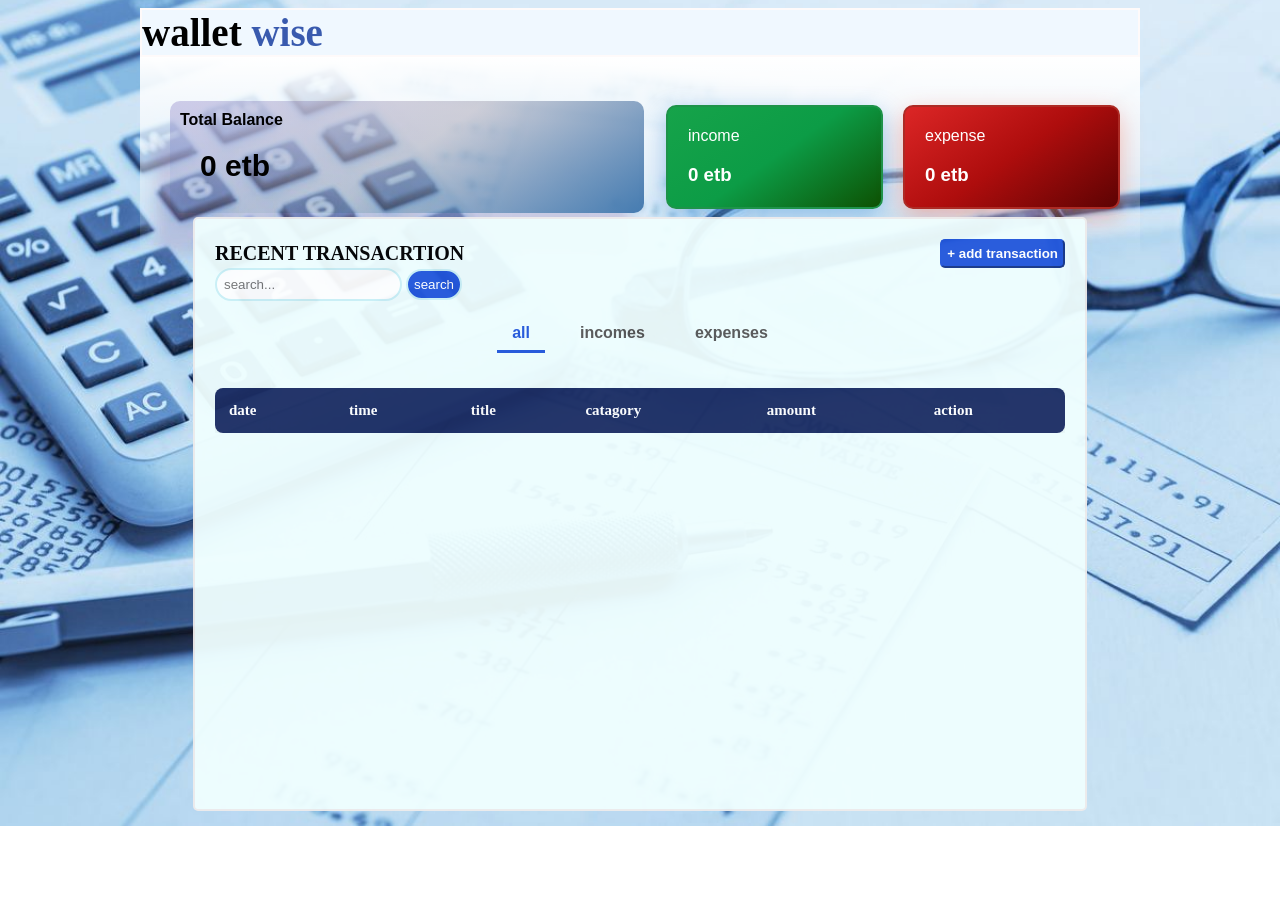
==== index.html @ 2ab5dc1b "Add files via upload" ====
<!DOCTYPE html>
<html lang="en">
<head>
    <meta charset="UTF-8">
    <meta name="viewport" content="width=device-width, initial-scale=1.0">
    <link rel="stylesheet" href="style.css">
    <title>personal expense tracker</title>
</head>
<body>
<div class="bar">
    <div class="dashboard">
        <h1 class="title">wallet <span class="subtitle">wise</span></h1>

    </div>
    <div id="account">
        <div id="total-dashboard">
            <span for="total-title">Total Balance</span>
            <h2 id="total-balance"> 0</h2>
        </div>

        <div id="add-transaction">
            <div id="income-dashboard">
                <span for="income-title">income</span>
                <h3 id="income-balance"> 0</h3>


            </div>
            <div id="expense-dashboard">
                <span for="expense-title">expense</span>
                <h3 id="expense-balance"> 0 </h3>


            </div>
        </div>
    </div>

    <div id="transaction-dashboard">
        
            <div id="transaction-header">
                <span id="transaction-title">RECENT TRANSACRTION</span>
                <button type="button" id="add-btn" onclick="window.location.href='add.html'">  + add transaction</button>
            </div>
        
            <div>
                <input type="search" name="search" id="search" placeholder="search...">
                <button id="search-btn" onclick="searching()">search</button>
            </div>
             <div id="filter">
                <button id="all-filter" class="active" onclick="setActive('all-filter');filtertransactions('all')">all</button>
                <button id="income-filter" onclick="setActive('income-filter');filtertransactions('inc')">incomes</button>
                <button id="expense-filter" onclick="setActive('expense-filter');filtertransactions('exp')">expenses</button>
             </div>

        

        <div id="transaction-table">

            <table id="table">
                <tr id="table-header">
                    <th>date</th>
                    <th>time</th>
                    <th>title</th>
                    <th>catagory</th>
                    <th>amount</th>
                    <th>action</th>
                </tr>
                </tr>
            </table>
        </div>
    </div>






    <div id="dashboard2">
        <div id="header">
            <h1 id="edit-title">Edit your Transaction</h1><hr>
        </div>
        <div id="form-box">
        <form onsubmit="return false;">

            <div>

                <span id="title">Title</span>
                <input type="text" id="edit-title-input" required placeholder="enter your title">


            </div>
            
            <div>
                <span id="date">Date</span>
                <input type="date" id="edit-date-input">


            </div>
            
            <div>
                <span id="category">Catagory</span>
                <select name="catagory" id="edit-catagory-selection" required>
                    <option value="" selected disabled>Select a catagory</option>
                    <option value="income">income</option>
                    <option value="gift">gift</option>
                    <option value="groceries">groceries</option>
                    <option value="utilities">utilities</option>
                    <option value="rent">rent</option>
                    <option value="transport">transport</option>



                </select>
            </div>

            <div id="type">
                <span id="type-title">Type</span>
                <select name="type" id="edit-in-or-out" required>
                    <option value="" selected disabled>choose type</option>
                    <option value="income">🔺income</option>
                    <option value="expense">🔻expense</option>
                </select>

            </div>
            <div>
                <span>Amount</span>
                <input type="number" id="edit-amount-input" placeholder="Enter amount">
            </div>

            <div id="buttons">

            
                <button type="button" id="save" onclick="saveEdit()">save</button>
                <button type="button" id="cancel" onclick="cancelEdit()">cancel</button>
                <button type="reset"  id="reset"> reset</button>
            </div>
        

        </form>
        </div>




    
    </div>



















</div>


<script src="script.js"></script>
</body>
</html>
---- style.css ----
body{
    background-image: url("finance_4.jpg") ;
    background-size: cover;
    background-repeat: no-repeat;
    background-position: center;
}
.bar{

    margin:  AUTO;
    width: 90%;
    max-width: 1000px;
    height: 780px;
    max-height: 900px;
  
}
.subtitle{ 
    color: #395aae;
  
}
.title{
    border: 2px solid rgb(254, 250, 250);
    background-color: aliceblue;
    margin:auto;
    text-align: left;
    font-size: 39px;
    font-weight: bolder;
  
}
#account{
   background: linear-gradient(
   to bottom,
  rgba(255, 255, 255, 1) 0%,
  rgba(255, 255, 255, 0) 100%
    );
    font-family: Arial, Helvetica, sans-serif;
    display: flex;
    flex-direction: row;
    justify-content: space-between;
    align-items: center;
    gap: 2px;
    margin-bottom: 20px;
    height: 200px;
}
#total-dashboard{
    border: 0;
    box-shadow: -15px 40px 15px rgba(122, 70, 146, 0.2) ;
    background:linear-gradient(145deg,
    rgba(96, 79, 179, 0.267),
    #3243,
    rgb(70, 124, 177));
    margin-left: 30px;
    padding: 10px;
    width: 60%;
    border-radius: 10px;
    font-weight: bolder;
}
#total-dashboard:hover{
    transform:translateY(-5px) scale(1.05);}
#income-dashboard:hover{
    transform:translateY(-5px) scale(1.05);}
#expense-dashboard:hover{
    transform:translateY(-5px) scale(1.05);}

#add-transaction{
    padding: 20px;
    display: flex;
    flex-direction: row;
    gap: 20px;
    align-items: center;
    border: 0 solid black;
    width: 60%;
    height: 70px;
    border-radius: 10px;
}

#income-dashboard{
    padding: 20px;
    display: flex;
    flex-direction: column;
    align-items: left;
    color: white;
    border: 2px solid #1e934a;
    box-shadow:
0 8px 25px rgba(0, 107, 200, 0.35);
    background: linear-gradient(145deg,
    #16a34a,
    #0c9c46,
    #0d5103);
    width: 60%;
    height: 60px;
    border-radius: 10px;
}

#expense-dashboard{ 
    padding: 20px;
    display: flex;
    color: white;
    flex-direction: column;
    align-items: left;
    box-shadow:
0 8px 25px rgba(255, 75, 43, .35);
   background: linear-gradient(145deg,

    #dc2626,
    #ae0d0d,
    #5d0303);
    border: 2px solid #ad2b25;
    width: 60%;
    height: 60px;
    border-radius: 10px;
}
#transaction-dashboard{

    margin: -60px auto; ;
    background-color: azure;
    opacity: 0.95;
    padding: 20px;
    display: flex;
    flex-direction: column;
    align-items: left;
    border: 2px solid #eeecec;
    width: 85%;
    height: 550px;
    max-height: 550px;
    border-radius: 5px;
}
#transaction-title{
    font-size: 20px;
    font-weight: bolder;
    color: #000000;
}

#transaction-header{
    display: flex;
    flex-direction: row;
    justify-content: space-between;
    align-items: center;
    width: 100%;
}
#add-btn{
    color: white;
    padding: 5px;
    border: 2px outset #2256db;
    border-radius: 5px;
    font-weight: bolder;
    background-color: #2256db;
}
#transaction-table{
    display: flex;
    flex-direction: column;
    gap: 10px;
}



/* table*/
#transaction-table {
    width: 100%;
    margin-top: 20px;
    overflow-x: auto;
}

#table {
    width: 100%;
    border-collapse: collapse;
    background: #fff;
    border-radius: 8px;
    overflow: hidden;
    box-shadow: 0 4px 10px rgba(0, 0, 0, 0.08);
}

#table th {
    background: #1c2d63;
    color: white;
    padding: 14px;
    font-size: 20px;
    text-align: left;
    font-size: 15px;
    font-weight: 600;
}

#table td {
    padding: 10px;
    border-bottom: 1px solid #e5e7eb;
    color: #333;
    font-size: 14px;
}

#table tr:nth-child(even) {
    background-color: #f8f9fc;
}

#table tr:hover {
    background-color: #eef4ff;
    transition: 0.2s;
}

#table td:last-child {
    display: flex;
    gap: 8px;
}

#table button {
    padding: 6px 12px;
    border: none;
    border-radius: 5px;
    cursor: pointer;
    font-size: 13px;
    color: white;
}

#table button:first-child {
    background-color: #24B25B;
}

#table button:first-child:hover {
    background-color: #1e934a;
}

#table button:last-child {
    background-color: #E5433A;
}

#table button:last-child:hover {
    background-color: #c0392b;
}
#total-balance{
    margin: auto;
    padding: 20px;
    font-size: 30px;
}

/*edit form*/
#dashboard2{
    display: none;      
    transform: translate(2%, -125%);
    width: 400px;
    margin: auto;
    background: white;
    padding: 30px;
    border-radius: 12px;
    border: outset #8496d1;
    background-color: #e8ebf5;

    box-shadow: 0 10px 300px;

    flex-direction: column;

    z-index: 9999;
    padding: 20px;
}
#edit-title{
    margin-top: -8px;
    margin-bottom: -8px;
    padding: 8px 0 8px 0;
}
hr{
    margin-top: 10px;
    margin-bottom: 30px;
}
#form-box{
    display: flex;
    border: 0px solid red;
    padding: 10px;
    margin-top:-20px;
}
#edit-catagory-selection{
    padding:7px;
    border-radius: 10px;
    margin:5px;
}
#edit-in-or-out{
     padding:7px;
    border-radius: 10px;
    margin:5px;
}
#edit-date-input{
    padding:7px;
    margin:5px;
    border-radius: 10px;
}
#edit-title-input{
     padding:7px;
     margin:5px;
    border-radius: 10px;

}
#edit-amount-input{
    padding:7px;
    margin:5px;
    border-radius: 10px;

}
#buttons{
 display: flex;
    justify-content: center;
    align-items: center;
    flex-direction: row;
    gap: 10px;
    padding: 12px;
}

#save{
    width: 90px;
    height: 30px;
    border-radius: 20px;
    background-color: #cbd5f9;

}
#cancel{
    width: 90px;
    height: 30px;
    border-radius: 20px;
    background-color: #cbd5f9;
}
#reset{
    width: 90px;
    height: 30px;
    border-radius: 20px;
    background-color: #cbd5f9;

}
#save:hover {
    transform: scale(1.05);
    background: #58a4db;

}
#reset:hover {
    transform: scale(1.05);
    background: #58a4db;

}
#cancel:hover {
    transform: scale(1.05);
    background: #58a4db;

}
#search{
    border:2px solid rgb(203, 241, 247);
    border-radius:20px;
    padding:7px;
}
#search:hover{transform:scale(1.03);
    border:2px solid rgb(49, 64, 167);

}
#search-btn{
    border:2px solid rgb(203, 241, 247);
    border-radius:20px;
    padding:6px;
    background-color: #2256db;
    color: white;
}
#search-btn:hover{
    transform:scale(1.05);
    background-color: #1c2d63;
}

#filter{
    display:flex;
    justify-content:center;
    gap:20px;
    margin:15px 0;
}

#filter button{
    background:none;
    border:none;
    color:#555;
    font-size:16px;
    font-weight:bold;
    padding:8px 15px;
    cursor:pointer;
    transition:0.3s;
    border-bottom:3px solid transparent;
}

#filter button:hover{
    color:#2256db;
    border-bottom:3px solid #2256db;
}

#filter button.active{
    color:#2256db;
    border-bottom:3px solid #2256db;
}



/* mobile*/
@media screen and (max-width:430px){

/* ---------- General ---------- */

*{
    box-sizing:border-box;
}

html,
body{
    width:100%;
    min-height:100vh;
    margin:0;
    padding:0;
}

body{
    background-image:url("finance_4.jpg");
    background-size:cover;
    background-position:center;
    background-repeat:no-repeat;
}

/* ---------- Main Container ---------- */

.bar{
    width:100%;
    min-height:100vh;
    margin:0;
    padding:10px;
}

/* ---------- Title ---------- */

.title{
    width:100%;
    font-size:32px;
    text-align:center;
    padding:10px;
}

/* ---------- Account ---------- */

#account{
    display:flex;
    flex-direction:column;
    align-items:center;
    justify-content:center;
    gap:15px;
    width:100%;
    height:auto;
    padding:15px 10px;
}

#total-dashboard{
    width:100%;
    margin: auto;
    background:linear-gradient(145deg,
    rgba(96, 79, 179, 0.267),
    #3243,
    rgb(70, 124, 177));
    padding:10px;
    text-align:center;
}
#total-balance{
    font-size:32px;
    padding:10px 0;
}

/* ---------- Income & Expense ---------- */

#add-transaction{
    width:100%;
    display:flex;
    flex-direction:row;
    justify-content:space-between;
    align-items:stretch;
    gap:10px;
    padding:0;
    height:auto;
}

#income-dashboard,
#expense-dashboard{
    width:50%;
    height:auto;
    padding:15px;
}

/* ---------- Transaction Dashboard ---------- */

#transaction-dashboard{
    width:100%;
    margin:20px 0;
    padding:15px;
    height:fit-content;
    min-height:400px;
    border-radius:10px;
}

#transaction-header{
    display:flex;
    flex-direction:column;
    align-items:stretch;
    gap:10px;
}

#transaction-title{
    text-align:center;
    font-size:18px;
    border-bottom: 2px solid rgb(160, 202, 236);
}

#add-btn{
    width:50%;
    font-size:13px;
    margin-left:auto ;
    margin-bottom: 10px ;
}

/* ---------- Table ---------- */

#transaction-table{
    width:100%;
    overflow-x:auto;
}

#table{
    width:100%;
    min-width:420px;
}

#table th{
    font-size:12px;
    padding:8px;
}

#table td{
    font-size:11px;
    padding:8px;
}

#table button{
    font-size:11px;
    padding:5px 8px;
}

/* ---------- Edit Form ---------- */

#dashboard2{
    width:95%;
    max-width:340px;
    margin:20px auto;
    transform:none;
    padding:18px;
}

#edit-title{
    text-align:center;
    font-size:22px;
    margin:0;
}

hr{
    margin:15px 0;
}

#form-box{
    display:flex;
    flex-direction:column;
    padding:0;
    margin:0;
}

#edit-title-input,
#edit-date-input,
#edit-catagory-selection,
#edit-in-or-out,
#edit-amount-input{
    width:100%;
    margin:6px 0;
    padding:10px;
    font-size:15px;
}

#buttons{
    display:flex;
    flex-direction:column;
    gap:10px;
    padding:0;
    margin-top:10px;
}

#save,
#cancel,
#reset{
    width:100%;
    height:42px;
    font-size:15px;
}

}
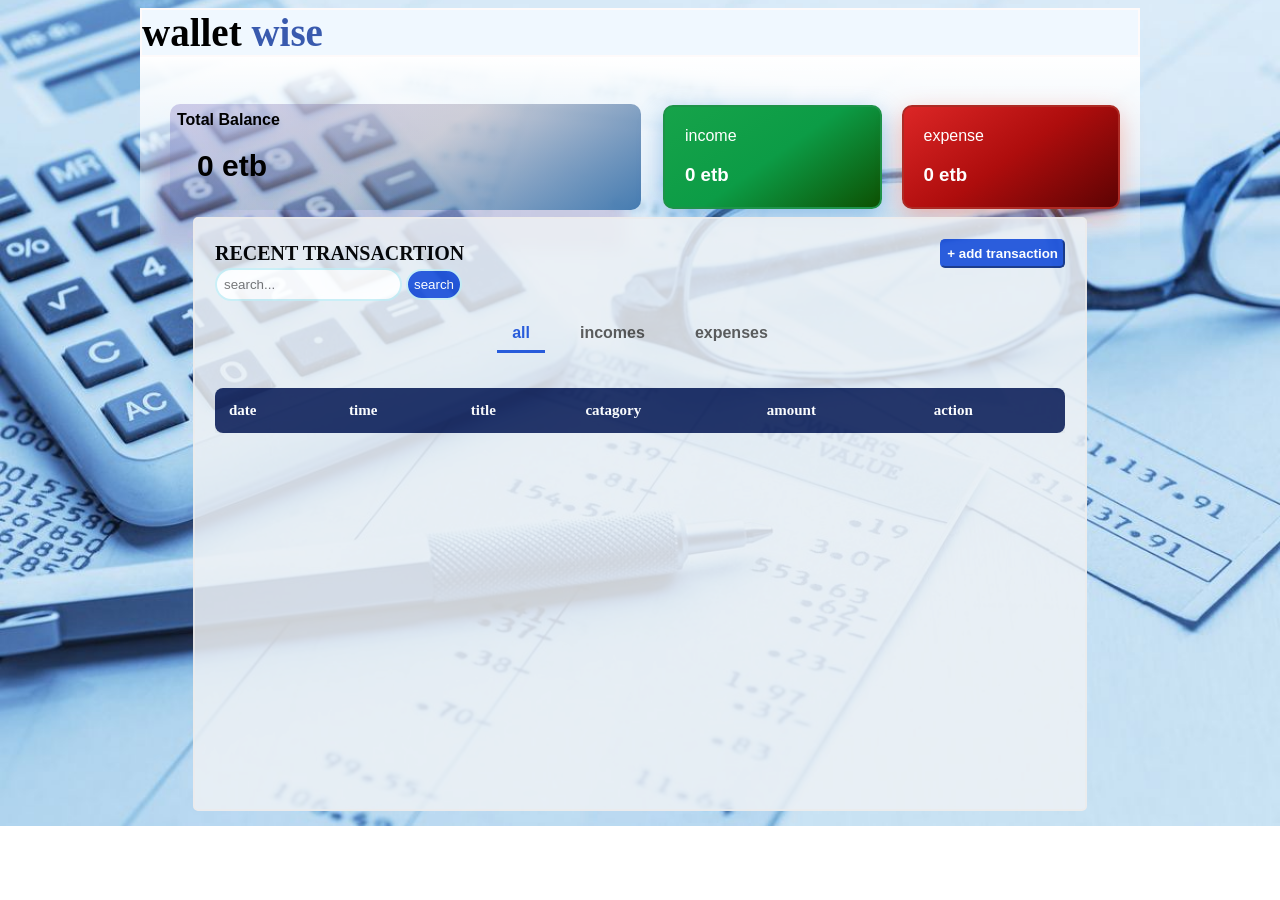
==== commit de2ebe02: "Fix HTML structure and update categories" ====
--- a/index.html
+++ b/index.html
@@ -99,15 +99,24 @@
             <div>
                 <span id="category">Catagory</span>
                 <select name="catagory" id="edit-catagory-selection" required>
-                    <option value="" selected disabled>Select a catagory</option>
-                    <option value="income">income</option>
-                    <option value="gift">gift</option>
-                    <option value="groceries">groceries</option>
-                    <option value="utilities">utilities</option>
-                    <option value="rent">rent</option>
-                    <option value="transport">transport</option>
-
-
+                                    <option value="Salary">💰 Salary</option>
+                    <option value="Business">🏢 Business</option>
+                    <option value="Freelance">💻 Freelance</option>
+                    <option value="Investment">📈 Investment</option>
+                    <option value="Gift">🎁 Gift</option>
+                    <option value="Savings">🏦 Savings</option>
+                
+                    <!-- Expense -->
+                    <option value="Food">🍔 Food</option>
+                    <option value="Transport">🚌 Transport</option>
+                    <option value="Rent">🏠 Rent</option>
+                    <option value="Utilities">💡 Utilities</option>
+                    <option value="Shopping">🛍️ Shopping</option>
+                    <option value="Entertainment">🎬 Entertainment</option>
+                    <option value="Health">🏥 Health</option>
+                    <option value="Education">📚 Education</option>
+                    <option value="Gifts">🎉 Gifts</option>
+                    <option value="Others">📦 Others</option>
 
                 </select>
             </div>
@@ -167,4 +176,4 @@
 
 <script src="script.js"></script>
 </body>
-</html>+</html>
--- a/style.css
+++ b/style.css
@@ -49,7 +49,7 @@
     #3243,
     rgb(70, 124, 177));
     margin-left: 30px;
-    padding: 10px;
+    padding: 7px;
     width: 60%;
     border-radius: 10px;
     font-weight: bolder;
@@ -72,6 +72,7 @@
     height: 70px;
     border-radius: 10px;
 }
+
 
 #income-dashboard{
     padding: 20px;
@@ -112,7 +113,7 @@
 #transaction-dashboard{
 
     margin: -60px auto; ;
-    background-color: azure;
+    background-color: rgba(238, 242, 245, 0.9);
     opacity: 0.95;
     padding: 20px;
     display: flex;
@@ -144,6 +145,10 @@
     border-radius: 5px;
     font-weight: bolder;
     background-color: #2256db;
+}
+#add-btn:hover{
+    transform: translateY(-2px) scale(1.03);
+
 }
 #transaction-table{
     display: flex;
@@ -561,6 +566,24 @@
     padding:0;
     margin:0;
 }
+#dashboard2{
+    display: none;      
+    transform: translate(2%, -125%);
+    width: 300px;
+    margin: auto;
+    background: white;
+    padding: 30px;
+    border-radius: 12px;
+    border: outset #8496d1;
+    background-color: #e8ebf5;
+
+    box-shadow: 0 10px 300px;
+
+    flex-direction: column;
+
+    z-index: 9999;
+    padding: 20px;
+}
 
 #edit-title-input,
 #edit-date-input,
@@ -568,8 +591,8 @@
 #edit-in-or-out,
 #edit-amount-input{
     width:100%;
-    margin:6px 0;
-    padding:10px;
+    margin:auto;
+    padding:5px;
     font-size:15px;
 }
 
@@ -589,4 +612,4 @@
     font-size:15px;
 }
 
-}+}
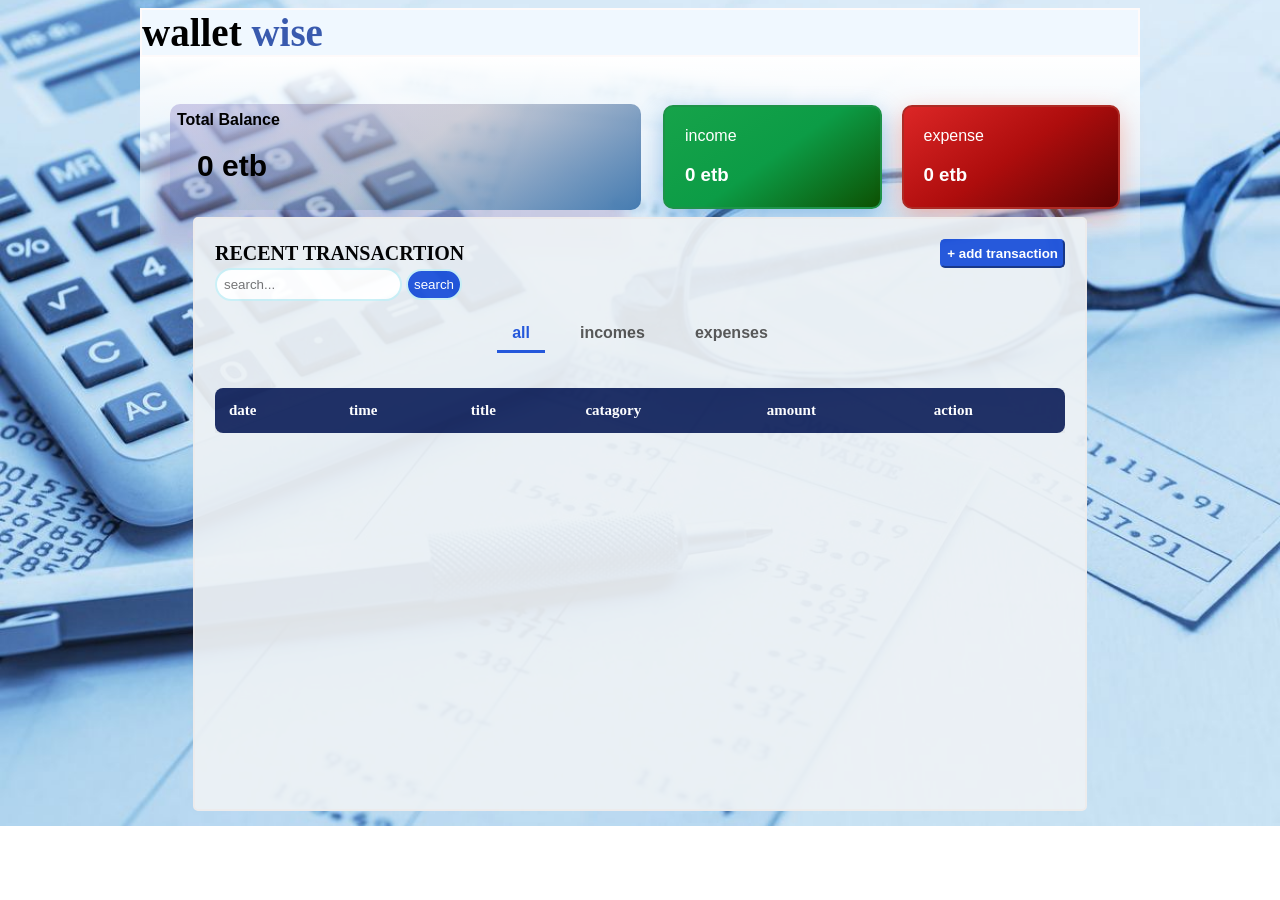
==== commit 25cd423f: "Fix HTML formatting issues in index.html" ====
--- a/index.html
+++ b/index.html
@@ -99,24 +99,24 @@
             <div>
                 <span id="category">Catagory</span>
                 <select name="catagory" id="edit-catagory-selection" required>
-                                    <option value="Salary">💰 Salary</option>
-                    <option value="Business">🏢 Business</option>
-                    <option value="Freelance">💻 Freelance</option>
-                    <option value="Investment">📈 Investment</option>
-                    <option value="Gift">🎁 Gift</option>
-                    <option value="Savings">🏦 Savings</option>
+                    <option value="💰Salary">💰 Salary</option>
+                    <option value="🏢Business">🏢 Business</option>
+                    <option value="💻Freelance">💻 Freelance</option>
+                    <option value="📈Investment">📈 Investment</option>
+                    <option value="🎁Gift">🎁 Gift</option>
+                    <option value="🏦Savings">🏦 Savings</option>
                 
                     <!-- Expense -->
-                    <option value="Food">🍔 Food</option>
-                    <option value="Transport">🚌 Transport</option>
-                    <option value="Rent">🏠 Rent</option>
-                    <option value="Utilities">💡 Utilities</option>
-                    <option value="Shopping">🛍️ Shopping</option>
-                    <option value="Entertainment">🎬 Entertainment</option>
-                    <option value="Health">🏥 Health</option>
-                    <option value="Education">📚 Education</option>
-                    <option value="Gifts">🎉 Gifts</option>
-                    <option value="Others">📦 Others</option>
+                    <option value="🍔Food">🍔 Food</option>
+                    <option value="🚌Transport">🚌 Transport</option>
+                    <option value="🏠Rent">🏠 Rent</option>
+                    <option value="💡Utilities">💡 Utilities</option>
+                    <option value="🛍️Shopping">🛍️ Shopping</option>
+                    <option value="🎬Entertainment">🎬 Entertainment</option>
+                    <option value="🏥Health">🏥 Health</option>
+                    <option value="📚Education">📚 Education</option>
+                    <option value="🎉Gifts">🎉 Gifts</option>
+                    <option value="📦Others">📦 Others</option>
 
                 </select>
             </div>
--- a/style.css
+++ b/style.css
@@ -113,8 +113,8 @@
 #transaction-dashboard{
 
     margin: -60px auto; ;
-    background-color: rgba(238, 242, 245, 0.9);
-    opacity: 0.95;
+    background-color: rgba(238, 242, 245, 0.96);
+    opacity: 0.98;
     padding: 20px;
     display: flex;
     flex-direction: column;
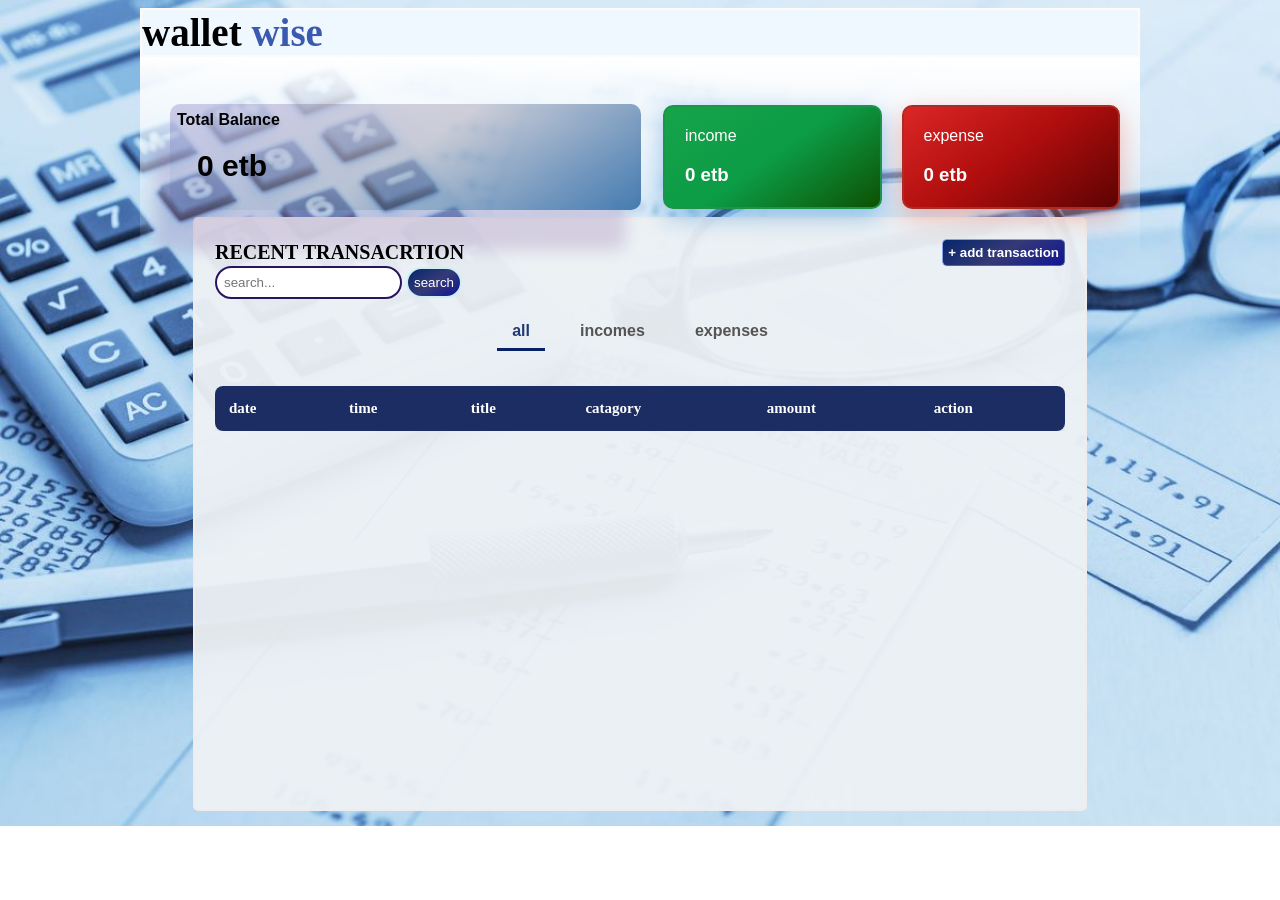
==== commit 98b6a1fa: "Fix HTML formatting and structure" ====
--- a/index.html
+++ b/index.html
@@ -41,7 +41,7 @@
                 <button type="button" id="add-btn" onclick="window.location.href='add.html'">  + add transaction</button>
             </div>
         
-            <div>
+            <div id="search-tab">
                 <input type="search" name="search" id="search" placeholder="search...">
                 <button id="search-btn" onclick="searching()">search</button>
             </div>
--- a/style.css
+++ b/style.css
@@ -113,8 +113,8 @@
 #transaction-dashboard{
 
     margin: -60px auto; ;
-    background-color: rgba(238, 242, 245, 0.96);
-    opacity: 0.98;
+    background-color: rgba(238, 242, 245, 0.95);
+    opacity: 1;
     padding: 20px;
     display: flex;
     flex-direction: column;
@@ -141,10 +141,14 @@
 #add-btn{
     color: white;
     padding: 5px;
-    border: 2px outset #2256db;
+    border: 1px outset #85a2e4;
     border-radius: 5px;
     font-weight: bolder;
-    background-color: #2256db;
+     background: linear-gradient(145deg,
+
+    #06266b,
+    #353a76,
+    #111595);
 }
 #add-btn:hover{
     transform: translateY(-2px) scale(1.03);
@@ -215,19 +219,20 @@
 }
 
 #table button:first-child {
-    background-color: #24B25B;
+    border: 1px solid rgb(201, 180, 180);
 }
 
 #table button:first-child:hover {
-    background-color: #1e934a;
+    background-color: #5375b0;
 }
 
 #table button:last-child {
-    background-color: #E5433A;
-}
+    border: 1px solid rgb(201, 180, 180);
+}
+
 
 #table button:last-child:hover {
-    background-color: #c0392b;
+    background-color: rgba(182, 50, 50, 0.9);
 }
 #total-balance{
     margin: auto;
@@ -341,7 +346,7 @@
 
 }
 #search{
-    border:2px solid rgb(203, 241, 247);
+    border:2px solid rgb(40, 21, 93);
     border-radius:20px;
     padding:7px;
 }
@@ -353,7 +358,11 @@
     border:2px solid rgb(203, 241, 247);
     border-radius:20px;
     padding:6px;
-    background-color: #2256db;
+     background: linear-gradient(145deg,
+
+    #06266b,
+    #353a76,
+    #111595);
     color: white;
 }
 #search-btn:hover{
@@ -381,13 +390,13 @@
 }
 
 #filter button:hover{
-    color:#2256db;
-    border-bottom:3px solid #2256db;
+    color:#11265c;
+    border-bottom:3px solid #0b2055;
 }
 
 #filter button.active{
-    color:#2256db;
-    border-bottom:3px solid #2256db;
+    color:#203977;
+    border-bottom:3px solid #082166;
 }
 
 
@@ -507,7 +516,8 @@
 }
 
 #add-btn{
-    width:50%;
+    
+    width:100%;
     font-size:13px;
     margin-left:auto ;
     margin-bottom: 10px ;
@@ -526,12 +536,13 @@
 }
 
 #table th{
-    font-size:12px;
+    font-size:14.5px;
+    font-weight: bolder;
     padding:8px;
 }
 
 #table td{
-    font-size:11px;
+    font-size:14px;
     padding:8px;
 }
 
@@ -611,5 +622,7 @@
     height:42px;
     font-size:15px;
 }
-
-}
+#search-tab{
+    margin-left: auto;
+}
+}
